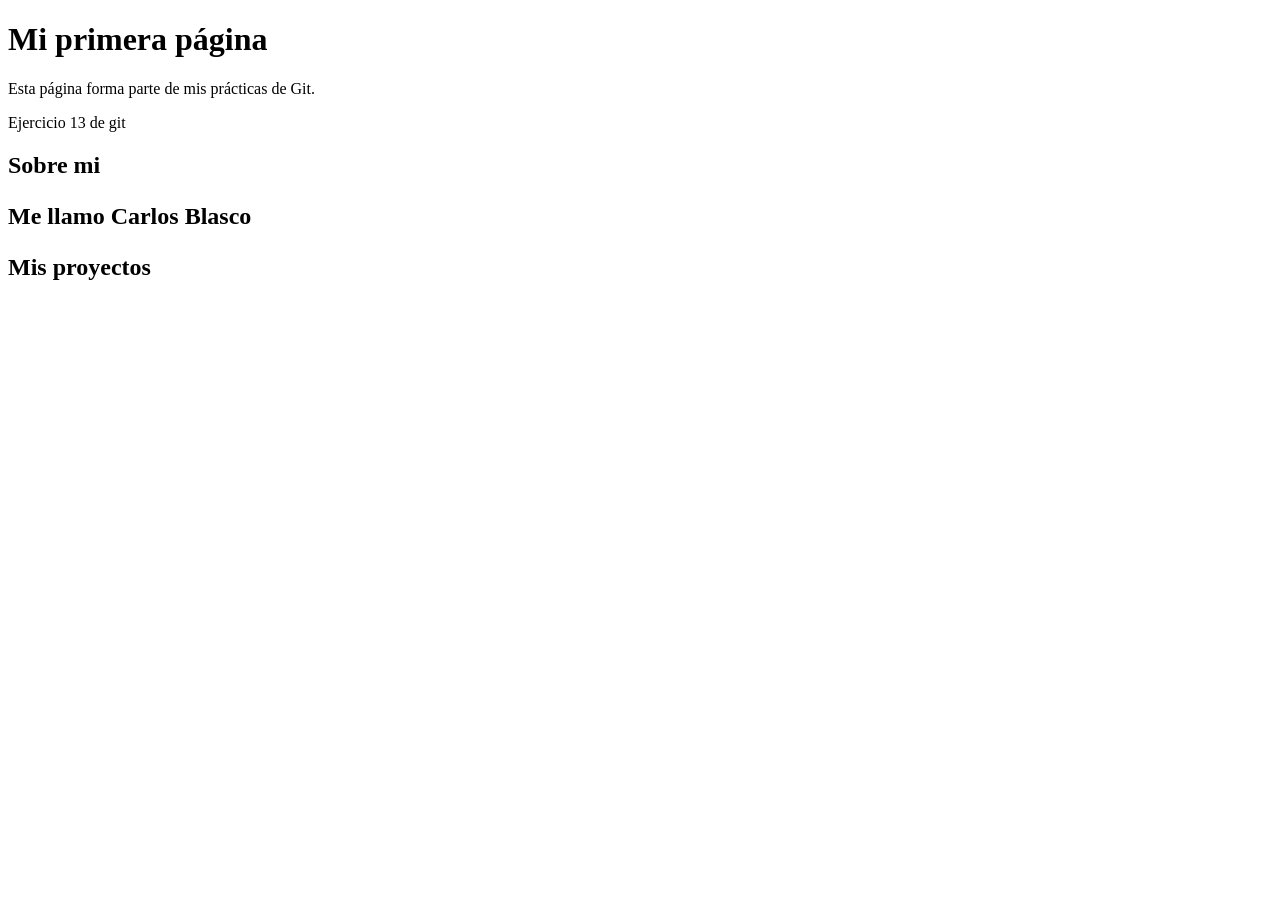
==== index.html @ a4fb3663 "Añado el primer cambio de los cuatro" ====
<!DOCTYPE html>
<html lang="es">
<head>
<meta charset="UTF-8">
<title>Mi primera página con git</title>
<link rel="stylesheet" href="estilos.css">
</head>
<body>
<h1>Mi primera página</h1>
<p>Esta página forma parte de mis prácticas de Git.</p>
<p>Ejercicio 13 de git</p>
<h2>Sobre mi</p>
<p>Me llamo Carlos Blasco<p>
<h2>Mis proyectos</h2>
</body>
</html>
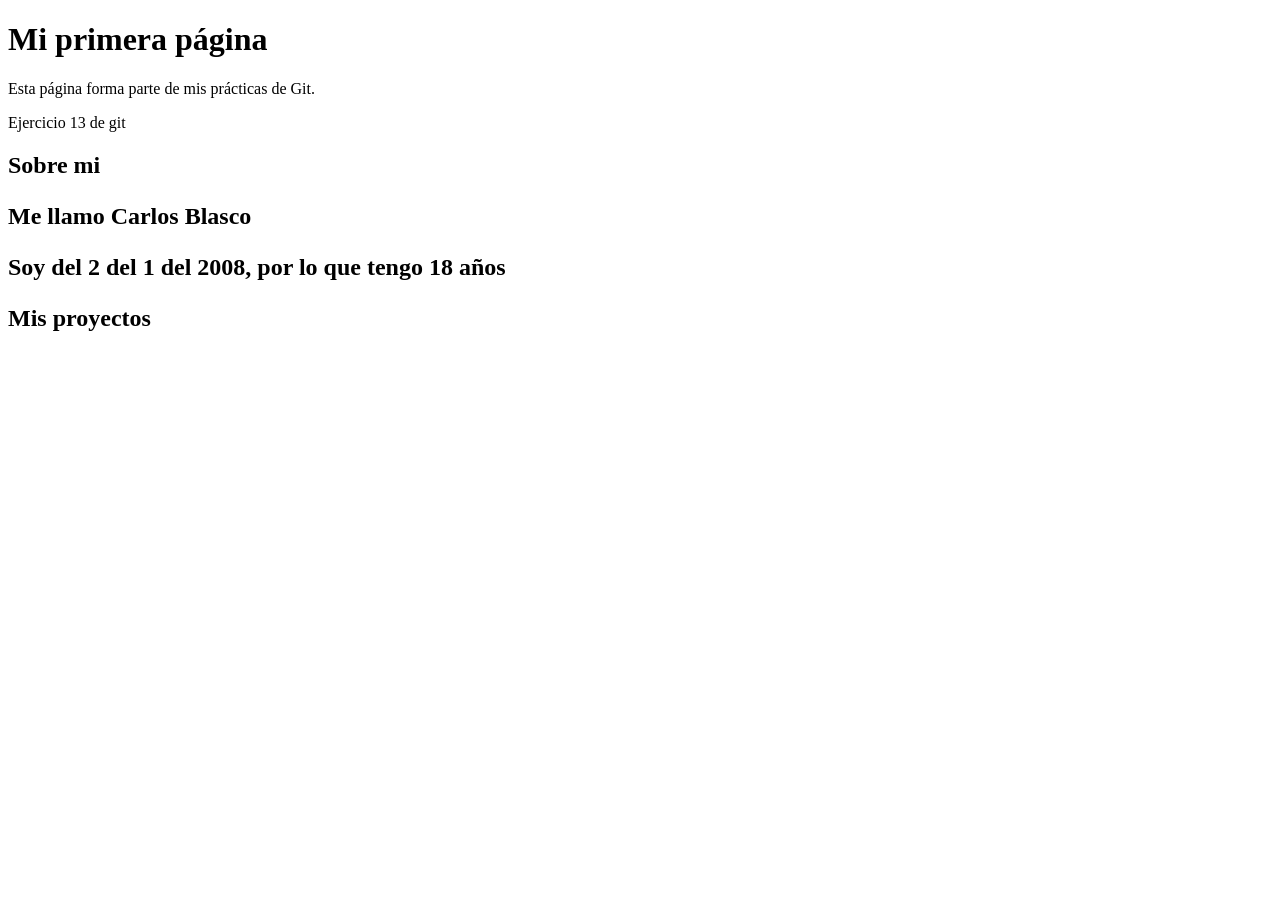
==== commit 021b1d50: "Hago el segundo cambio de los 4" ====
--- a/index.html
+++ b/index.html
@@ -11,6 +11,7 @@
 <p>Ejercicio 13 de git</p>
 <h2>Sobre mi</p>
 <p>Me llamo Carlos Blasco<p>
+<p>Soy del 2 del 1 del 2008, por lo que tengo 18 años</p>
 <h2>Mis proyectos</h2>
 </body>
 </html>
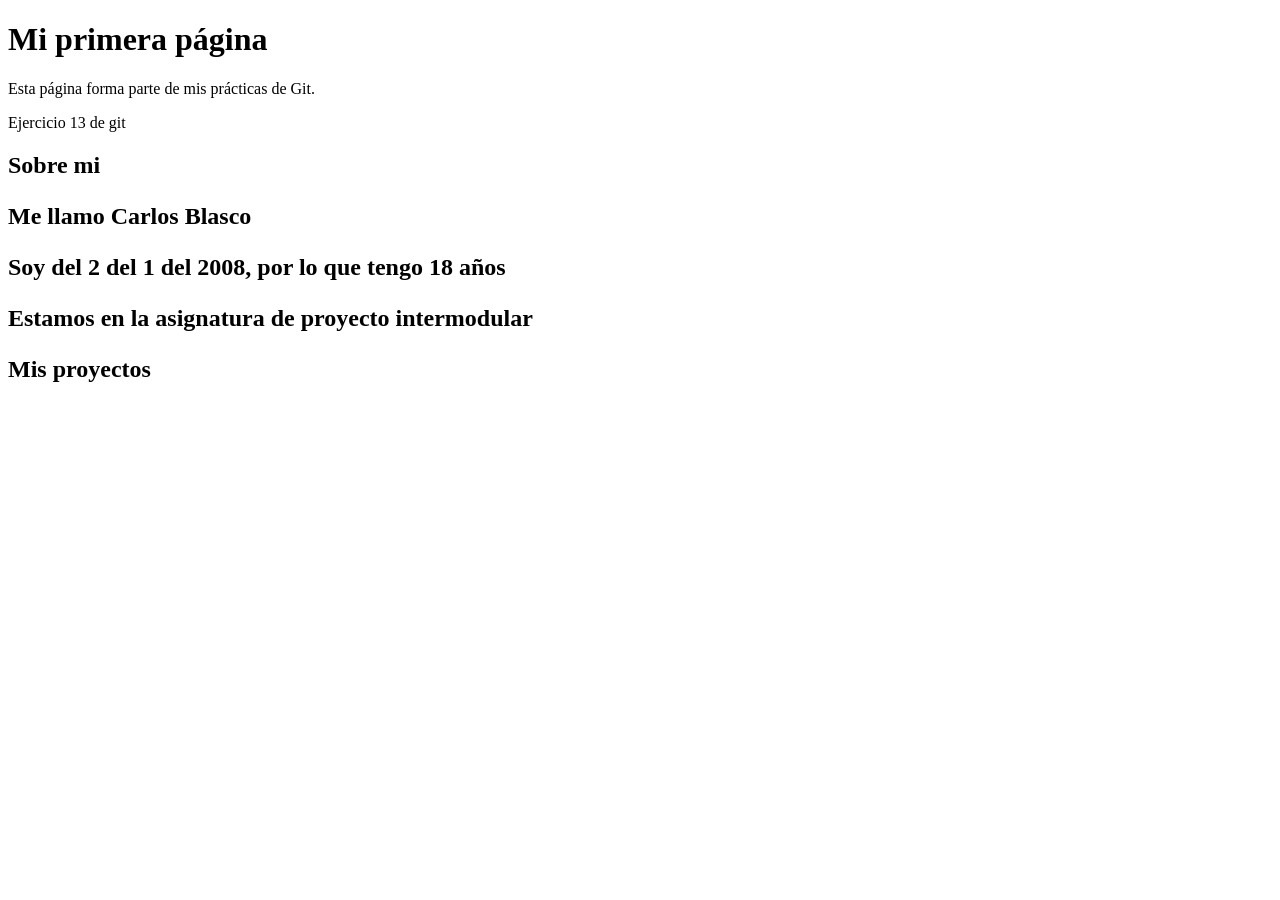
==== commit f01cc446: "Añado el tercer cambio de los cuatro" ====
--- a/index.html
+++ b/index.html
@@ -12,6 +12,7 @@
 <h2>Sobre mi</p>
 <p>Me llamo Carlos Blasco<p>
 <p>Soy del 2 del 1 del 2008, por lo que tengo 18 años</p>
+<p>Estamos en la asignatura de proyecto intermodular</p>
 <h2>Mis proyectos</h2>
 </body>
 </html>
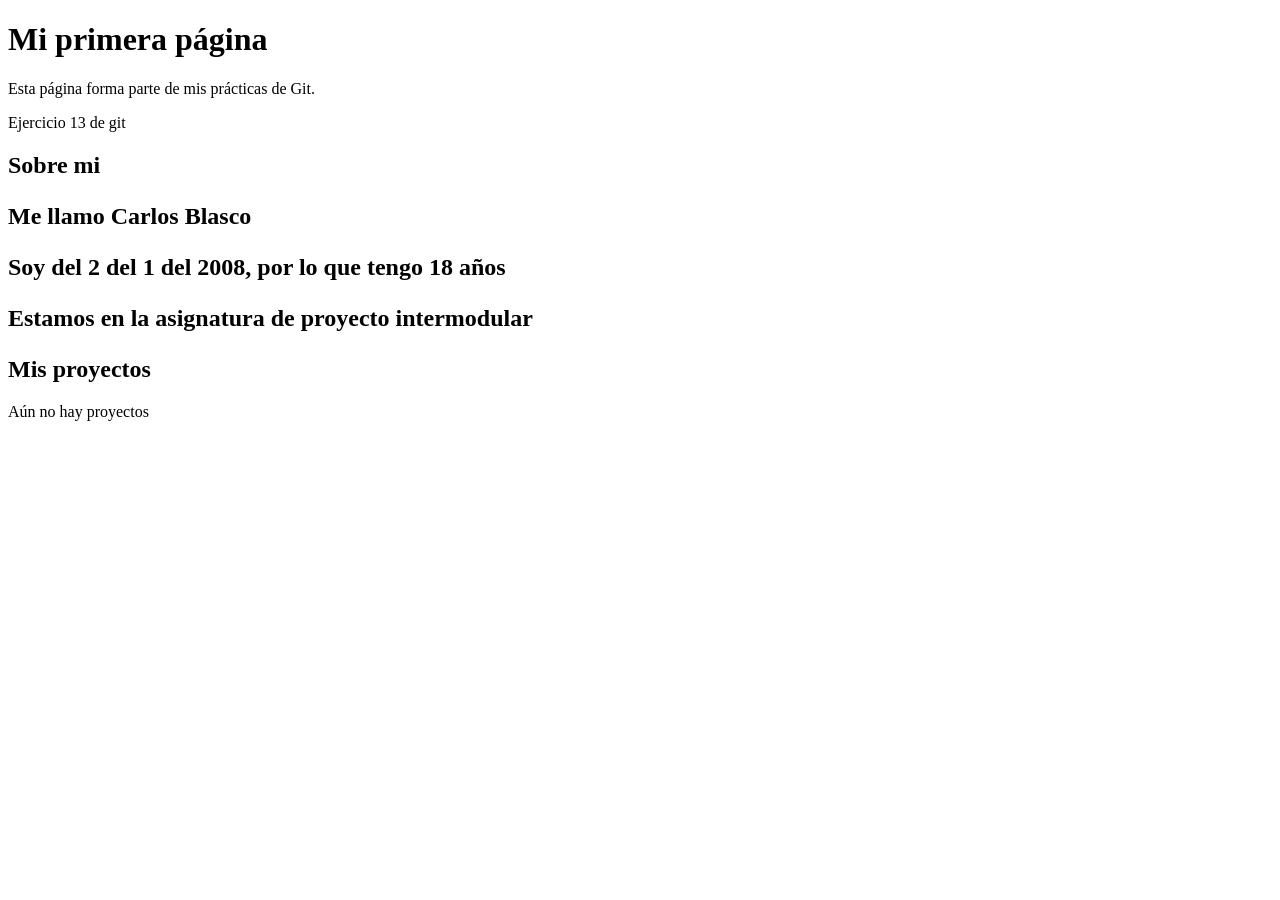
==== commit 0390a945: "Hago el último cabio" ====
--- a/index.html
+++ b/index.html
@@ -14,5 +14,6 @@
 <p>Soy del 2 del 1 del 2008, por lo que tengo 18 años</p>
 <p>Estamos en la asignatura de proyecto intermodular</p>
 <h2>Mis proyectos</h2>
+<p>Aún no hay proyectos</p>
 </body>
 </html>
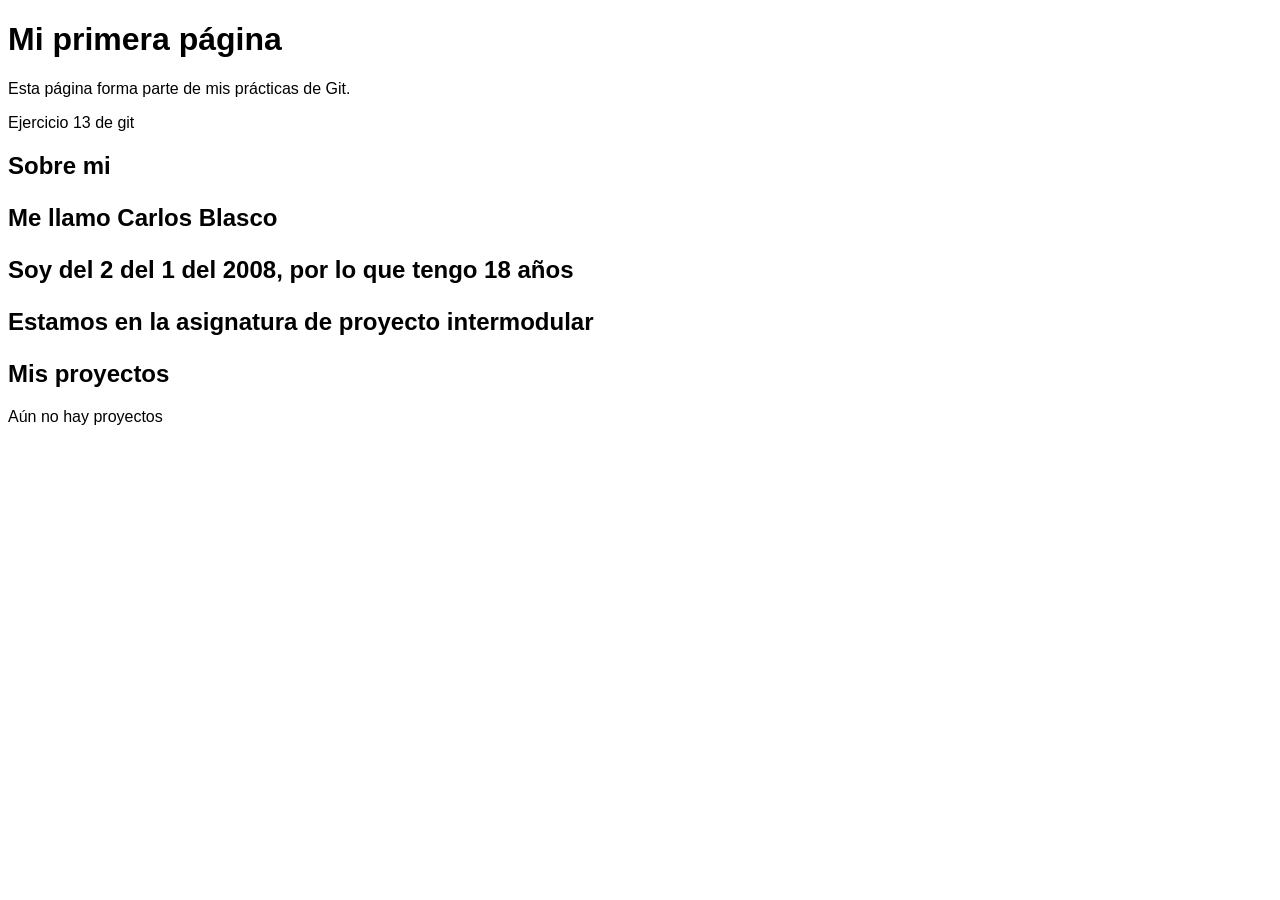
==== commit 7f9b28ef: "Pongo bie lo de los estilos" ====
--- a/index.html
+++ b/index.html
@@ -3,7 +3,7 @@
 <head>
 <meta charset="UTF-8">
 <title>Mi primera página con git</title>
-<link rel="stylesheet" href="estilos.css">
+<link rel="stylesheet" href="web/estilos.css">
 </head>
 <body>
 <h1>Mi primera página</h1>
--- a/web/estilos.css
+++ b/web/estilos.css
@@ -0,0 +1,7 @@
+body {
+	font-family: Arial;
+}
+
+hi {
+	text-align: center;
+}
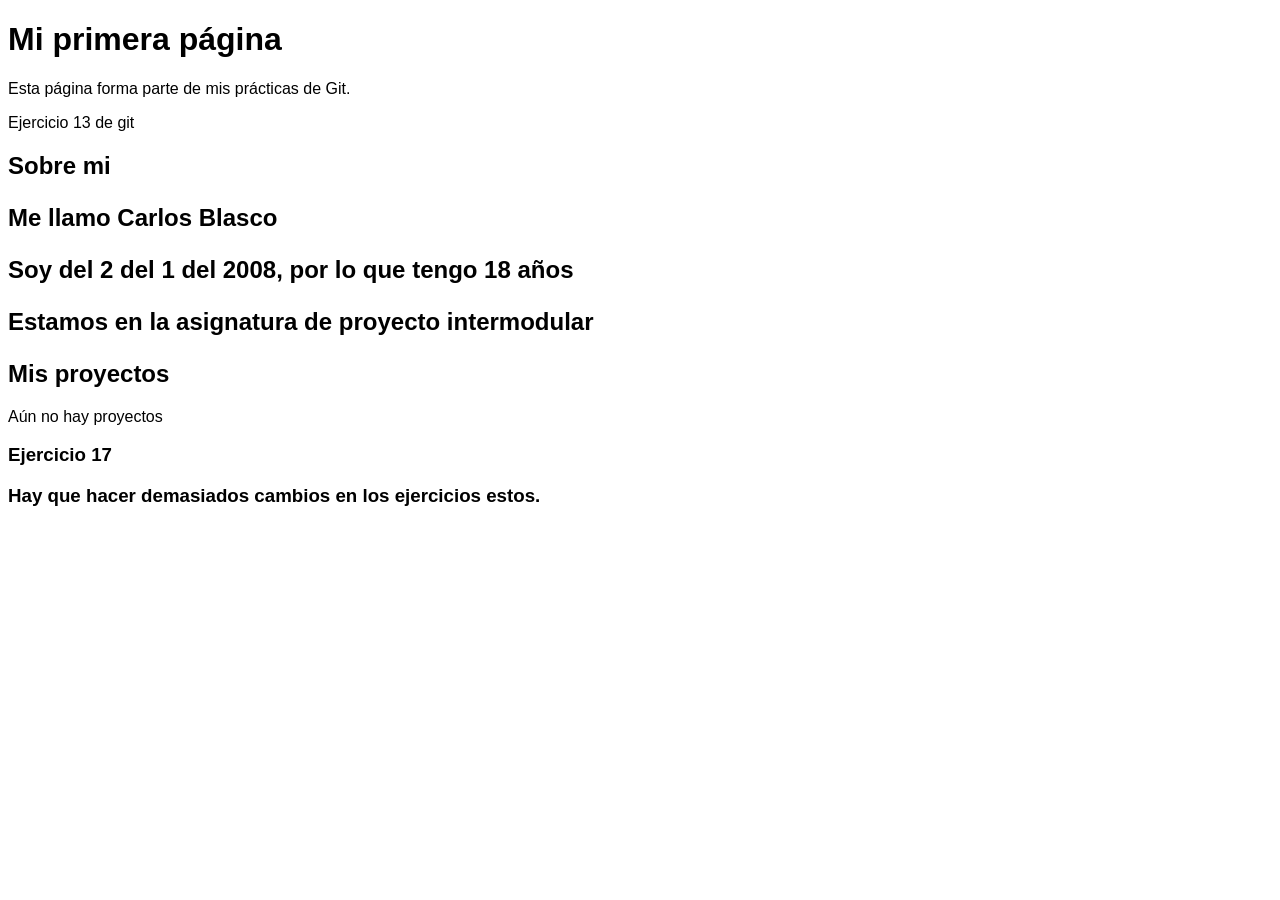
==== commit 0abb82a2: "Realizo tres mejoras en el proyecto" ====
--- a/index.html
+++ b/index.html
@@ -15,5 +15,8 @@
 <p>Estamos en la asignatura de proyecto intermodular</p>
 <h2>Mis proyectos</h2>
 <p>Aún no hay proyectos</p>
+
+<h3>Ejercicio 17</p>
+<p>Hay que hacer demasiados cambios en los ejercicios estos.</p>
 </body>
 </html>
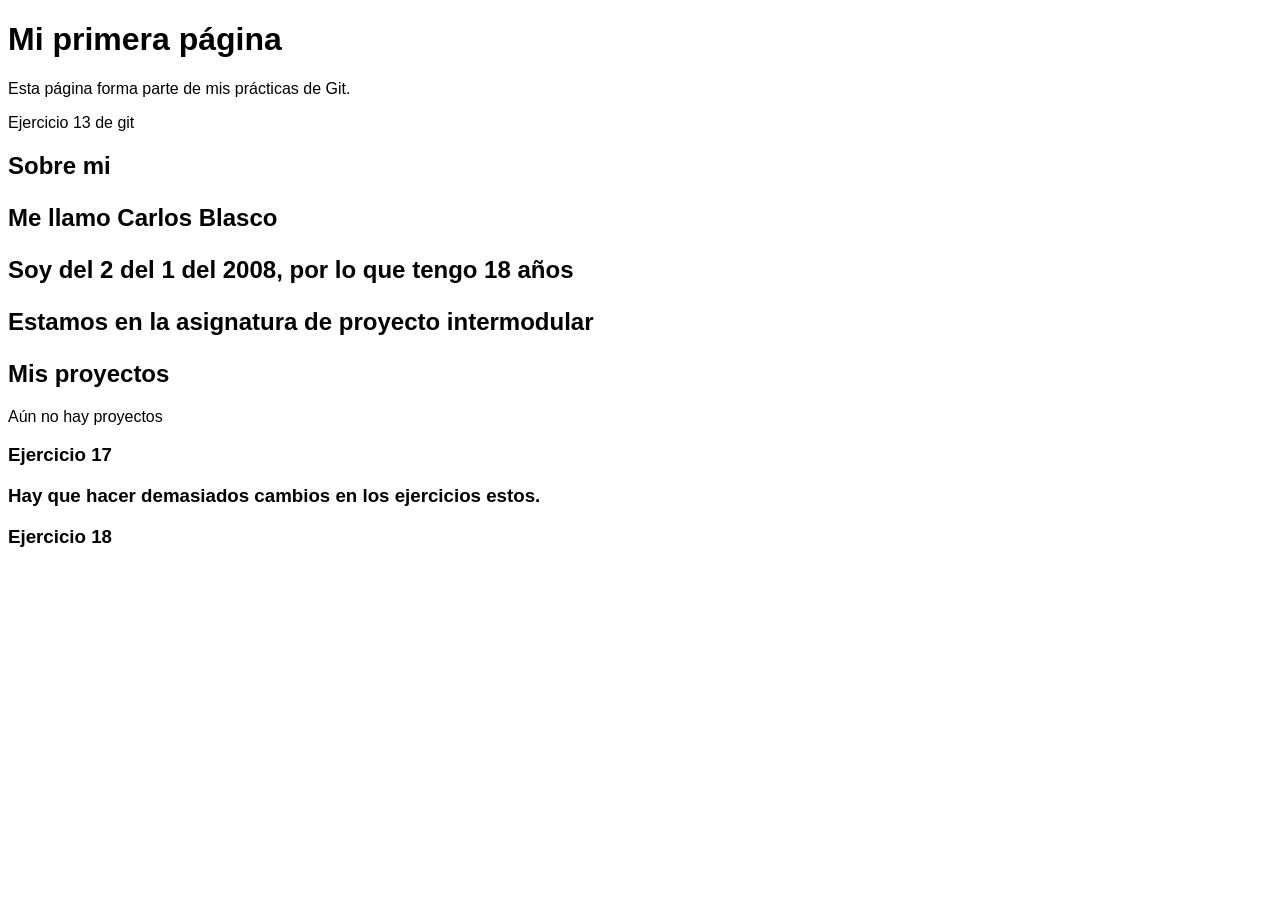
==== commit fd04f70c: "Actualizo el proyecto" ====
--- a/index.html
+++ b/index.html
@@ -18,5 +18,7 @@
 
 <h3>Ejercicio 17</p>
 <p>Hay que hacer demasiados cambios en los ejercicios estos.</p>
+
+<h3>Ejercicio 18</h3>
 </body>
 </html>
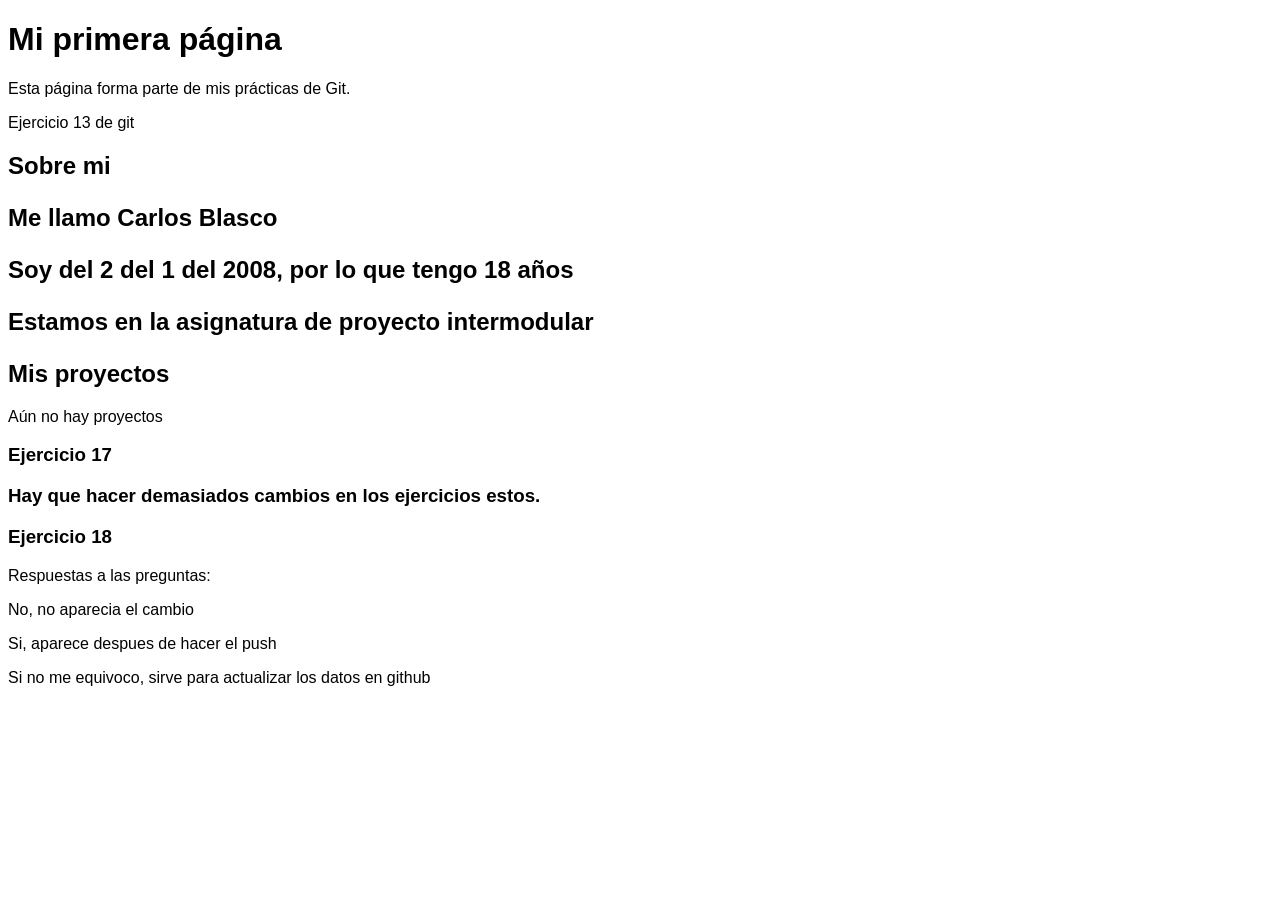
==== commit 93c9aa51: "REsponder a las preguntas" ====
--- a/index.html
+++ b/index.html
@@ -20,5 +20,9 @@
 <p>Hay que hacer demasiados cambios en los ejercicios estos.</p>
 
 <h3>Ejercicio 18</h3>
+<p>Respuestas a las preguntas:</p>
+<p>No, no aparecia el cambio</p>
+<p>Si, aparece despues de hacer el push</p>
+<p>Si no me equivoco, sirve para actualizar los datos en github</p>
 </body>
 </html>
